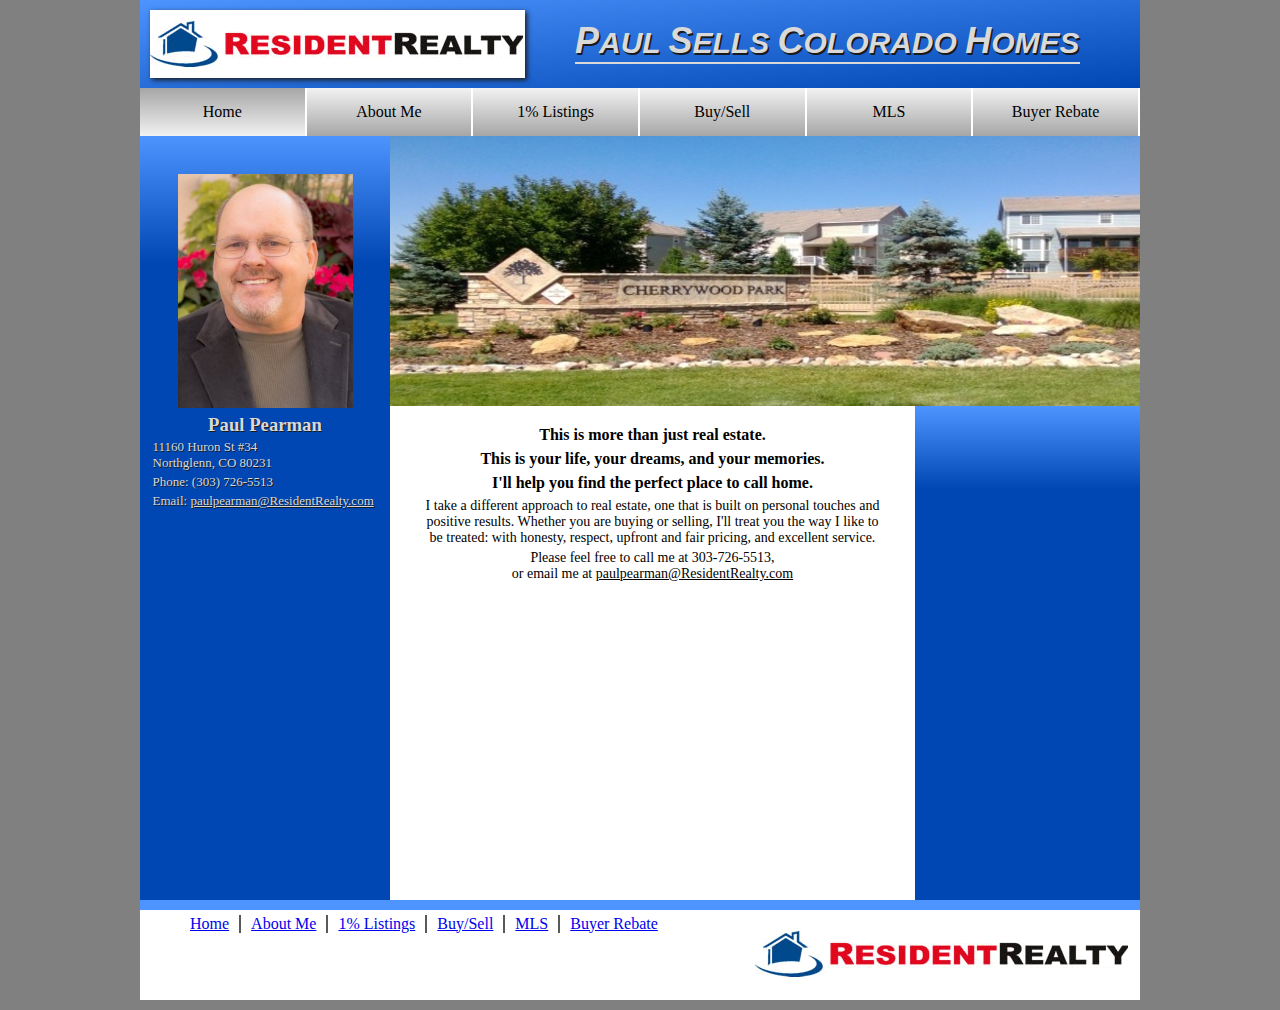
==== index.html @ 995fafb0 "Update index.html" ====
<html>
  <title>Home - Paul Sells Colorado Homes</title>
  <link rel="stylesheet" type="text/css" href="main.css"/>
  <body>
    <header>
      <div class="TopOfHeader">
        <img class="logo" src="logo.png">
        <h1 class="banner"><strong>P</strong>AUL <strong>S</strong>ELLS <strong>C</strong>OLORADO <strong>H</strong>OMES</h1>
      </div>
      <div class="BottomOfHeader">
        <ul class="NavOptions">
          <a href="index.html"><li class="ActiveTab">Home</li></a>
          <a href="about.html"><li class="Tab">About Me</li></a>
          <a href="1percent.html"><li class="Tab">1% Listings</li></a>
          <a href="BuySell.html"><li class="Tab">Buy/Sell</li></a>
          <a href="http://paulpearman.coloradoidx.com/"><li class="Tab">MLS</li></a>
          <a href="BuyerRebate.html"><li class="Tab">Buyer Rebate</li></a>
        </ul>
      </div>
  </header>
  <div class="LeftColumn">
    <img class="headshot" src="PaulPearman.png">
    <div>
      <h3>Paul Pearman</h3>
      <p>11160 Huron St #34<br>Northglenn, CO 80231</p>
      <p>Phone: (303) 726-5513</p>
      <p>Email: 
      <a href="http://www.showingassistant.com/showingassistant/cfm/AgentSite.cfm?AgentID=740">
      paulpearman@ResidentRealty.com</a></p>
    </div>
  </div>
  <div class="RightColumn">
    <link rel="stylesheet" type="text/css" href="homepage.css"/>
    <div class="TopOfRightColumn">
      <img class="PhotoReel" src="Scenery1.png">
      <div class="BottomBanner">
        <p class="Credits">Image Courtesy of <a>Rysedorph Photography</a></p>
      </div>
    </div>
    <div class="BottomOfRightColumn">
      <div class="RightSide">
      </div>
      <div class="LeftSide">
        <div class="MissionStatement">
          <h3>This is more than just real estate.</h3>
          <h3>This is your life, your dreams, and your memories.</h3>
         <h3>I'll help you find the perfect place to call home.</h3>
         <p>I take a different approach to real estate, one that is built on personal touches and positive results.
         Whether you are buying or selling, I'll treat you the way I like to be treated: with honesty, respect,
         upfront and fair pricing, and excellent service.</p>
         <p>Please feel free to call me at 303-726-5513,<br>or email me at <a href="http://www.showingassistant.com/showingassistant/cfm/AgentSite.cfm?AgentID=740">
      paulpearman@ResidentRealty.com</a></p>
        </div>
      </div>
  </div>
  </div>
  <footer>
    <ul>
      <li class="FooterHome"><a href="index.html">Home</a></li>
      <li><a href="about.html">About Me</a></li>
      <li><a href="1percent.html">1% Listings</a></li>
      <li><a href="BuySell.html">Buy/Sell</a></li>
      <li><a href="http://paulpearman.coloradoidx.com/">MLS</a></li>
      <li><a href="BuyerRebate.html">Buyer Rebate</a></li>
    </ul>
    <img src="logo.png">
  </footer>
  <script src="<script src="https://ajax.googleapis.com/ajax/libs/jquery/1.12.2/jquery.min.js"></script>
  <script src="main.js"></script>
  </body>
</html>
---- main.css ----
html {
margin:0;
background-color: #808080;
}
header {
width:100%;
}
.TopOfHeader {
  background:linear-gradient(to bottom right, #4d94ff, #0047b3);
  height:88px;
}
.logo {
  margin:10px;
  box-shadow: 2px 2px 5px #1a1a1a;
  float:left;
}
.banner {
  float:left;
  margin-top:20px;
  margin-bottom:0;
  margin-left:40px;
  font-family:"Helvetica";
  font-size:30px;
  font-weight:900;
  font-style:oblique;
  color: #d9d9d9;
  text-shadow: 1.5px 1.5px #1a1a1a;
  border-bottom: 2px solid #d9d9d9;
}
.banner strong {
  font-size:36px;
}
.BottomOfHeader {
  width:100%;
}
.NavOptions {
  width:100%;
  list-style-type:none;
  margin:0;
  margin-left:-40px;
  text-align:center;
}
.Tab, .ActiveTab {
  width:16.46666%;
  margin-right:0.2%;
  float:left;
  padding-top:15px;
  padding-bottom:15px;
}
.NavOptions a {
  color: #000000;
}
.NavOptions li:hover {
  background:linear-gradient(#a6a6a6, #f2f2f2);
}
.ActiveTab {
  background:linear-gradient(#a6a6a6, #f2f2f2);
}
.Tab {
  background:linear-gradient(#f2f2f2, #a6a6a6);
}
body {
  width:1000px;
  height:1000px;
  margin:0;
  margin-left:auto;
  margin-right:auto;
  background-color:white;
}
.LeftColumn {
float:left;
width:25%;
height:76.35%;
background: linear-gradient(#4d94ff, #0047b3, #0047b3, #0047b3, #0047b3, #0047b3, #0047b3);
}
.headshot {
  width:70%;
  margin:15%;
}
.LeftColumn div {
  margin:5%;
  margin-top:-20%;
  color: #d9d9d9;
  text-shadow: 1px 1px #1a1a1a;
}
.LeftColumn h3 {
  text-align:center;
  margin-bottom:0;
}
.LeftColumn a, .LeftColumn p {
  color:#d9d9d9;
  margin-top:3px;
  margin-bottom:3px;
  font-size:13px;
}
footer {
  float:left;
  width:100%;
  height:10%;
  border-top:10px solid #4d94ff;
}
footer ul {
  list-style-type: none;
  float:left;
  margin:0;
}
footer img {
  float:right;
  margin:10px;
}
footer li {
  float:left;
  padding:0px;
  padding-left:10px;
  padding-right:10px;
  margin-top:5px;
  border-left: 2px solid #595959;
}
.FooterHome {
  border-left:0px;
}
footer p {
  float:right;
  margin:0;
  margin-top:45px;
}
footer p a {
  color: #000000;
  text-decoration:none;
  font-style:italic;
  font-family:Verdana;
  font-weight:thick;
  font-size:12px;
}
footer p img {
  width: 18px;
  height:18px;
  margin:0;
}
---- homepage.css ----
.RightColumn {
float:left;
width:75%;
height:76.35%;
}
.TopOfRightColumn {
  /*height:270px;*/
  width:750px;
}
.PhotoReel {
  height:270px;
  width: 750px;
}
.Credits {
  float:right;
  font-size:10px;
  color:white;
  font-family:"Helvetica";
  margin:0;
}
.BottomBanner {
  width:100%;
  height:20px;
  margin-top:-20px;
  z-index:1;
  position:absolute;
}
.BottomOfRightColumn {
  height:64.75%;
  width:100%;
}
.LeftSide {
  float:right;
  width:70%;
  height:100%;
  background-color:white;
}
.RightSide {
  float:right;
  width:30%;
  height:100.5%;
  background: linear-gradient(#4d94ff, #0047b3, #0047b3, #0047b3, #0047b3, #0047b3, #0047b3);
}
.MissionStatement {
  margin:10px;
  margin-top:20px;
}
.MissionStatement h3 {
  font-size:16px;
  text-align:center;
  margin-top:6px;
  margin-bottom:6px;
}
.MissionStatement p {
  font-size:14px;
  margin-left:20px;
  margin-right:20px;
  margin-top:4px;
  margin-bottom:4px;
  text-align:center;
}
.MissionStatement a {
  color: #000000;
}
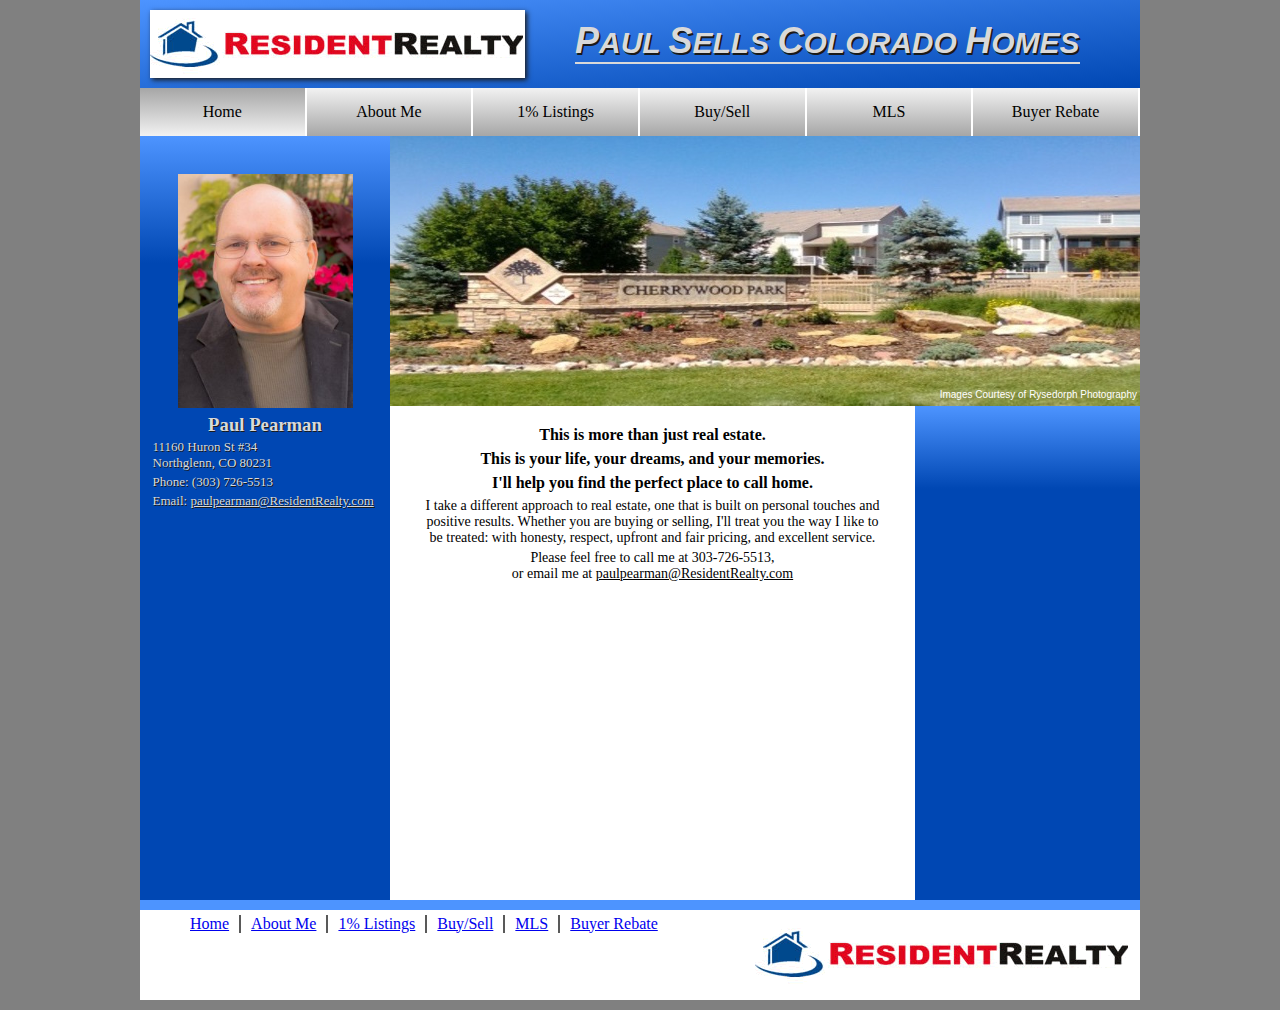
==== commit 5d1f1a38: "Update index.html" ====
--- a/index.html
+++ b/index.html
@@ -34,7 +34,7 @@
     <div class="TopOfRightColumn">
       <img class="PhotoReel" src="Scenery1.png">
       <div class="BottomBanner">
-        <p class="Credits">Image Courtesy of <a>Rysedorph Photography</a></p>
+        <p class="Credits">Images Courtesy of <a>Rysedorph Photography</a></p>
       </div>
     </div>
     <div class="BottomOfRightColumn">
--- a/homepage.css
+++ b/homepage.css
@@ -17,9 +17,11 @@
   color:white;
   font-family:"Helvetica";
   margin:0;
+  margin-top:3px;
+  margin-right:3px;
 }
 .BottomBanner {
-  width:100%;
+  width:750px;
   height:20px;
   margin-top:-20px;
   z-index:1;
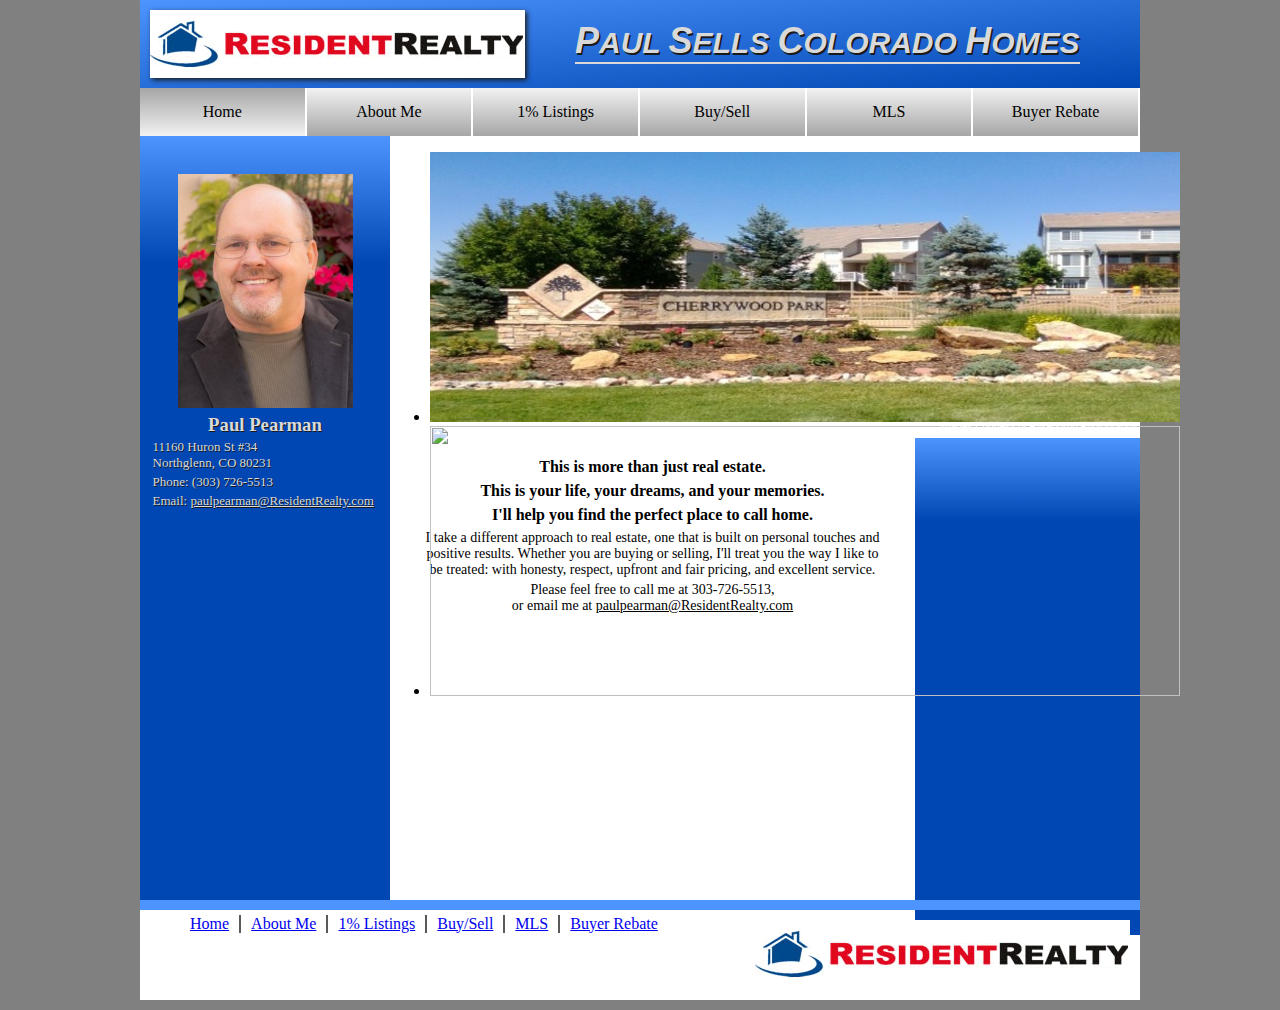
==== commit c6f2ff88: "Update index.html" ====
--- a/index.html
+++ b/index.html
@@ -32,7 +32,10 @@
   <div class="RightColumn">
     <link rel="stylesheet" type="text/css" href="homepage.css"/>
     <div class="TopOfRightColumn">
-      <img class="PhotoReel" src="Scenery1.png">
+      <ul class="PhotoReel">
+        <li class="Photo"><img class="PhotoReel" src="Scenery1.png"></li>
+        <li class="Photo"><img class="PhotoReel" src="Scenery2.png"></li>
+      </ul>
       <div class="BottomBanner">
         <p class="Credits">Images Courtesy of <a>Rysedorph Photography</a></p>
       </div>
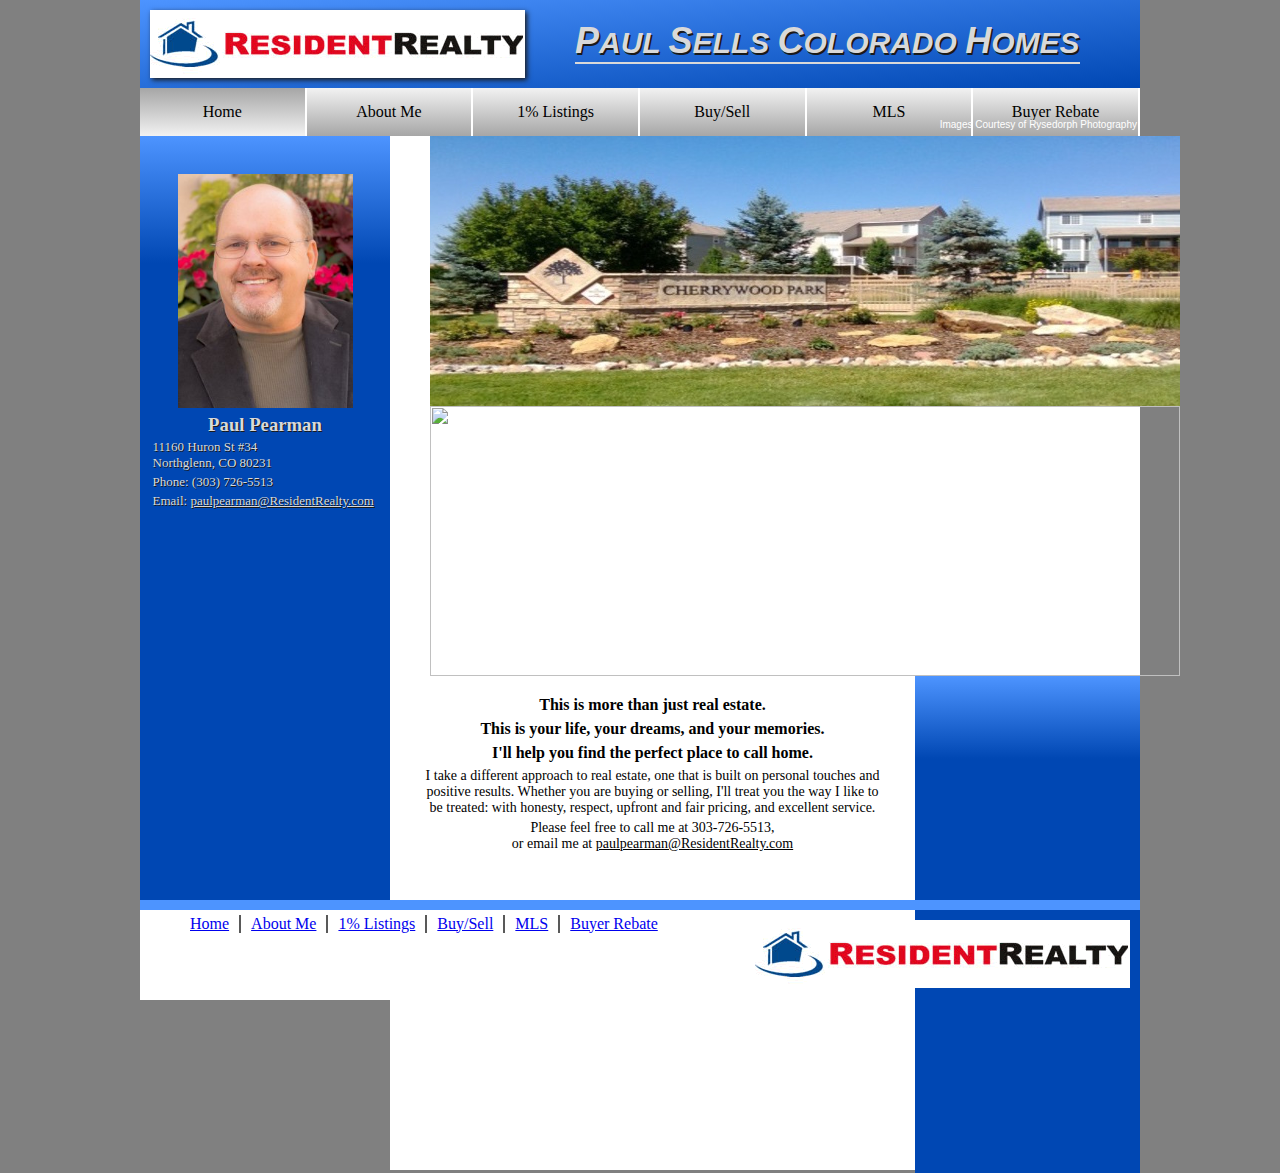
==== commit 8bb453f3: "Update index.html" ====
--- a/index.html
+++ b/index.html
@@ -33,8 +33,8 @@
     <link rel="stylesheet" type="text/css" href="homepage.css"/>
     <div class="TopOfRightColumn">
       <ul class="PhotoReel">
-        <li class="Photo"><img class="PhotoReel" src="Scenery1.png"></li>
-        <li class="Photo"><img class="PhotoReel" src="Scenery2.png"></li>
+        <li class="Photo"><img src="Scenery1.png"></li>
+        <li class="Photo"><img src="Scenery2.png"></li>
       </ul>
       <div class="BottomBanner">
         <p class="Credits">Images Courtesy of <a>Rysedorph Photography</a></p>
--- a/homepage.css
+++ b/homepage.css
@@ -8,8 +8,14 @@
   width:750px;
 }
 .PhotoReel {
+  list-style-type:none;
+  margin:0;
+}
+.PhotoReel li img {
   height:270px;
   width: 750px;
+  float:left;
+  margin:0;
 }
 .Credits {
   float:right;
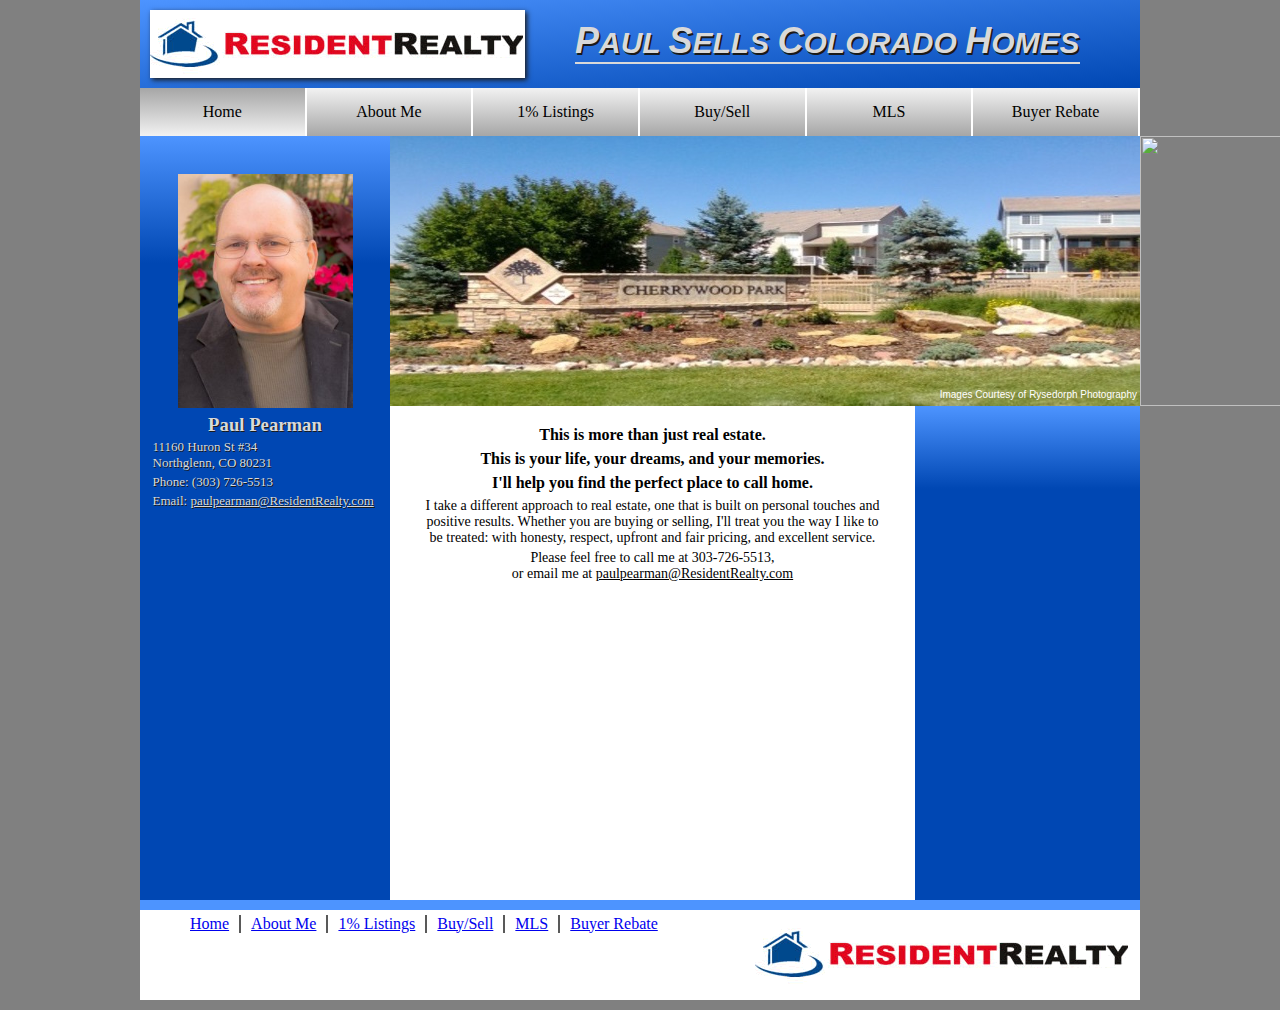
==== commit 88c33017: "Update index.html" ====
--- a/index.html
+++ b/index.html
@@ -32,10 +32,12 @@
   <div class="RightColumn">
     <link rel="stylesheet" type="text/css" href="homepage.css"/>
     <div class="TopOfRightColumn">
-      <ul class="PhotoReel">
-        <li class="Photo"><img src="Scenery1.png"></li>
-        <li class="Photo"><img src="Scenery2.png"></li>
-      </ul>
+      <div class="TopBanner">
+        <ul class="PhotoReel">
+          <li class="Photo"><img src="Scenery1.png"></li>
+          <li class="Photo"><img src="Scenery2.png"></li>
+        </ul>
+      </div>
       <div class="BottomBanner">
         <p class="Credits">Images Courtesy of <a>Rysedorph Photography</a></p>
       </div>
--- a/homepage.css
+++ b/homepage.css
@@ -10,6 +10,9 @@
 .PhotoReel {
   list-style-type:none;
   margin:0;
+  margin-left:-40px;
+  width:1500px;
+  overflow:hidden;
 }
 .PhotoReel li img {
   height:270px;
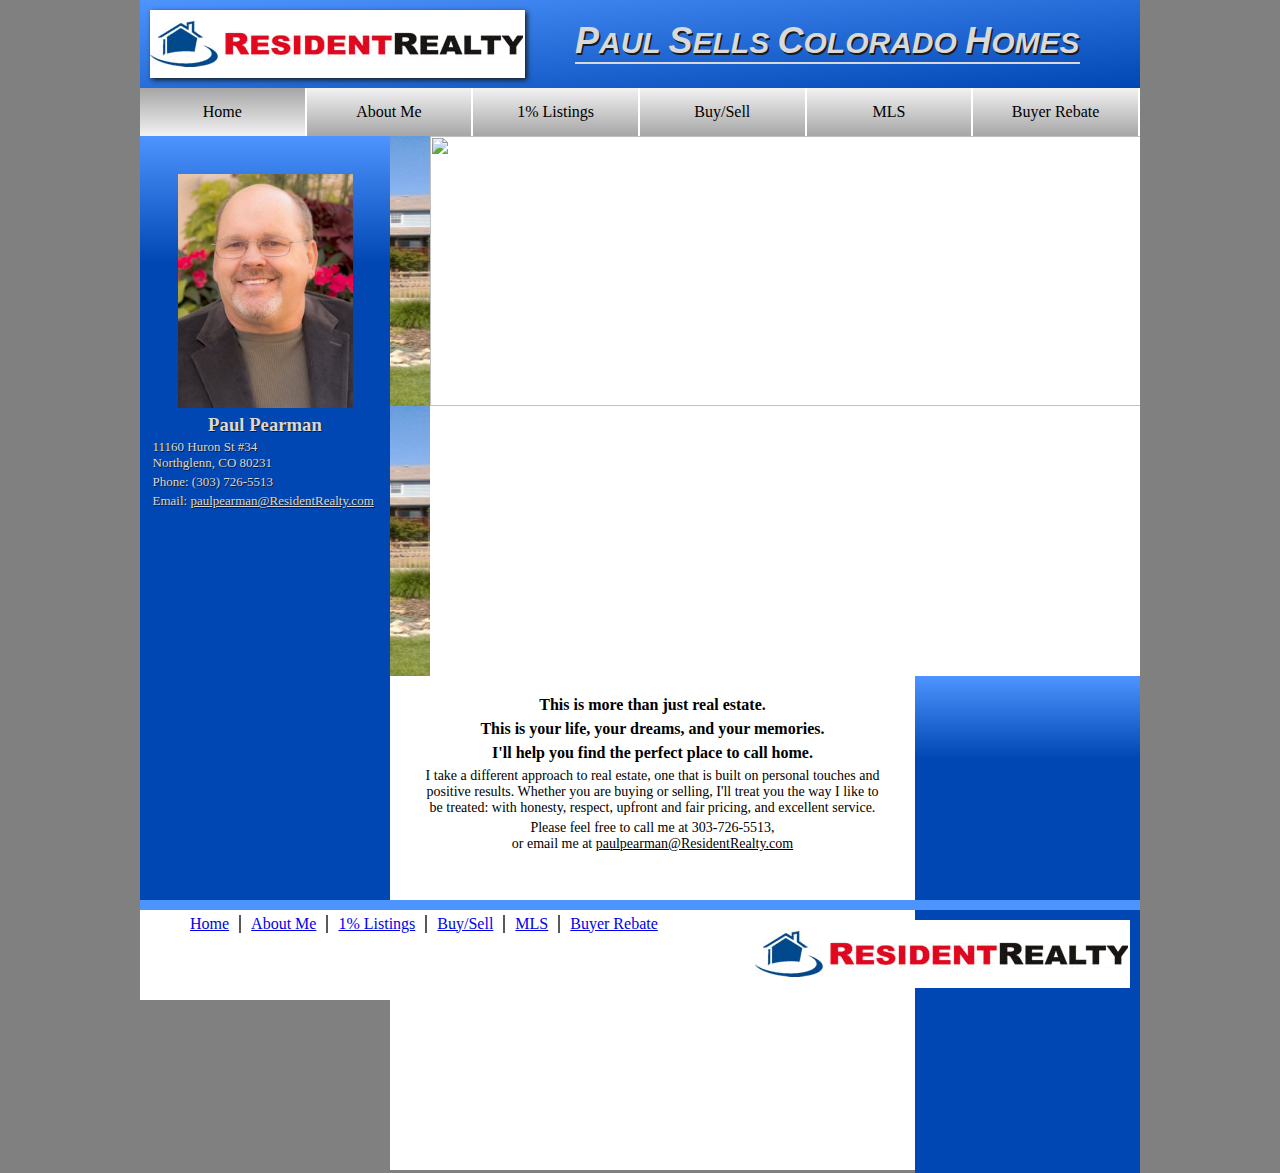
==== commit 41233a01: "Update index.html" ====
--- a/index.html
+++ b/index.html
@@ -36,6 +36,7 @@
         <ul class="PhotoReel">
           <li class="Photo"><img src="Scenery1.png"></li>
           <li class="Photo"><img src="Scenery2.png"></li>
+          <li class="Photo"><img src="Scenery1.png"></li>
         </ul>
       </div>
       <div class="BottomBanner">
--- a/homepage.css
+++ b/homepage.css
@@ -4,15 +4,17 @@
 height:76.35%;
 }
 .TopOfRightColumn {
-  /*height:270px;*/
   width:750px;
+}
+.TopBanner {
+  width:100%;
+  overflow:hidden;
 }
 .PhotoReel {
   list-style-type:none;
   margin:0;
-  margin-left:-40px;
+  margin-left:-750px;
   width:1500px;
-  overflow:hidden;
 }
 .PhotoReel li img {
   height:270px;
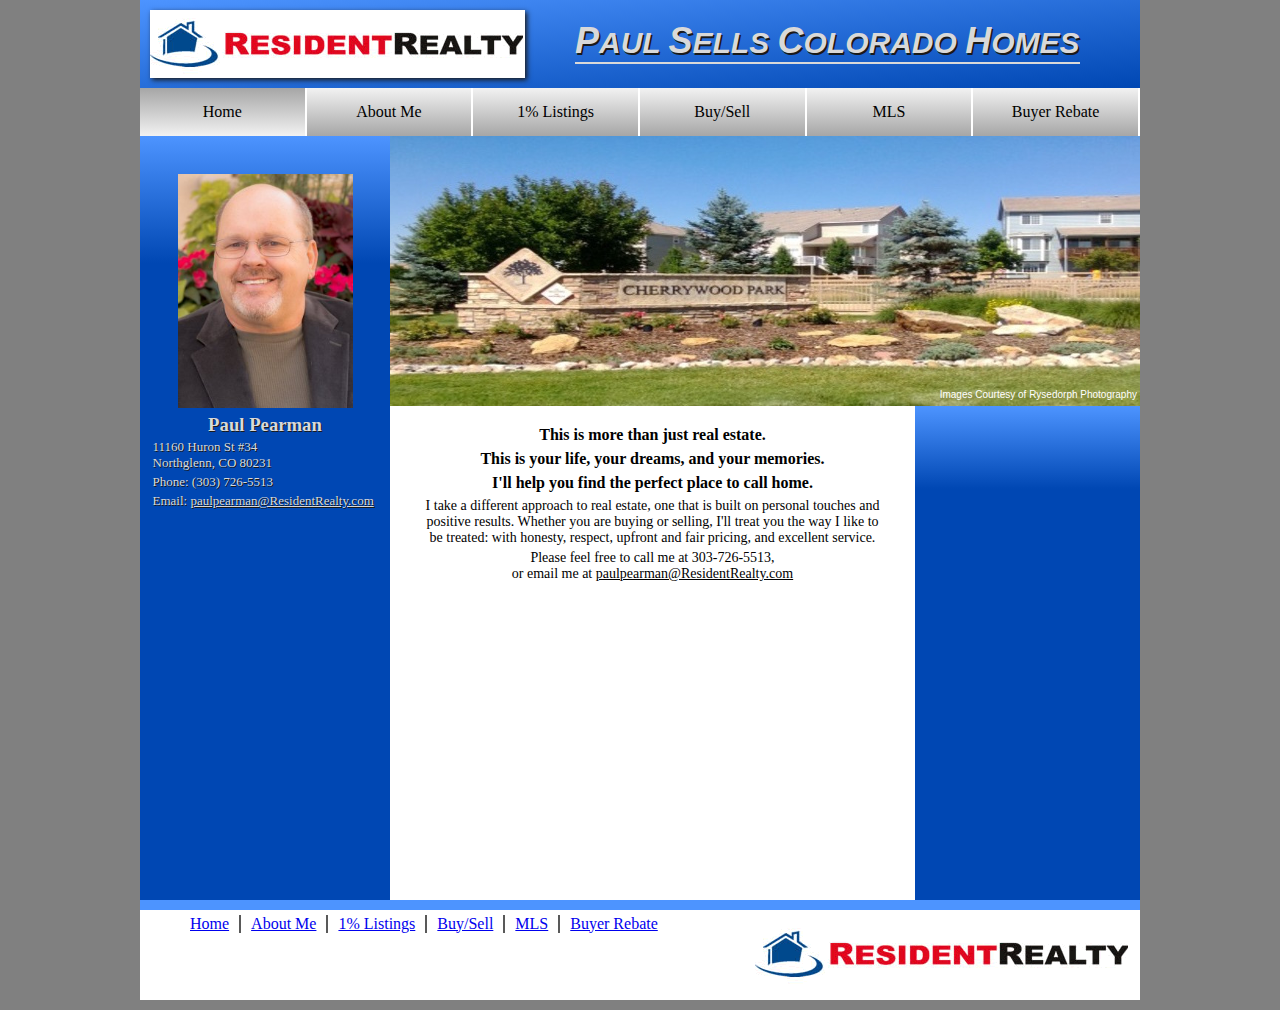
==== commit 860dfec7: "Update index.html" ====
--- a/index.html
+++ b/index.html
@@ -71,7 +71,7 @@
     </ul>
     <img src="logo.png">
   </footer>
-  <script src="<script src="https://ajax.googleapis.com/ajax/libs/jquery/1.12.2/jquery.min.js"></script>
+  <script src="https://ajax.googleapis.com/ajax/libs/jquery/1.12.2/jquery.min.js"></script>
   <script src="main.js"></script>
   </body>
 </html>
--- a/homepage.css
+++ b/homepage.css
@@ -13,8 +13,8 @@
 .PhotoReel {
   list-style-type:none;
   margin:0;
-  margin-left:-750px;
-  width:1500px;
+  margin-left:-40px;
+  width:2250px;
 }
 .PhotoReel li img {
   height:270px;
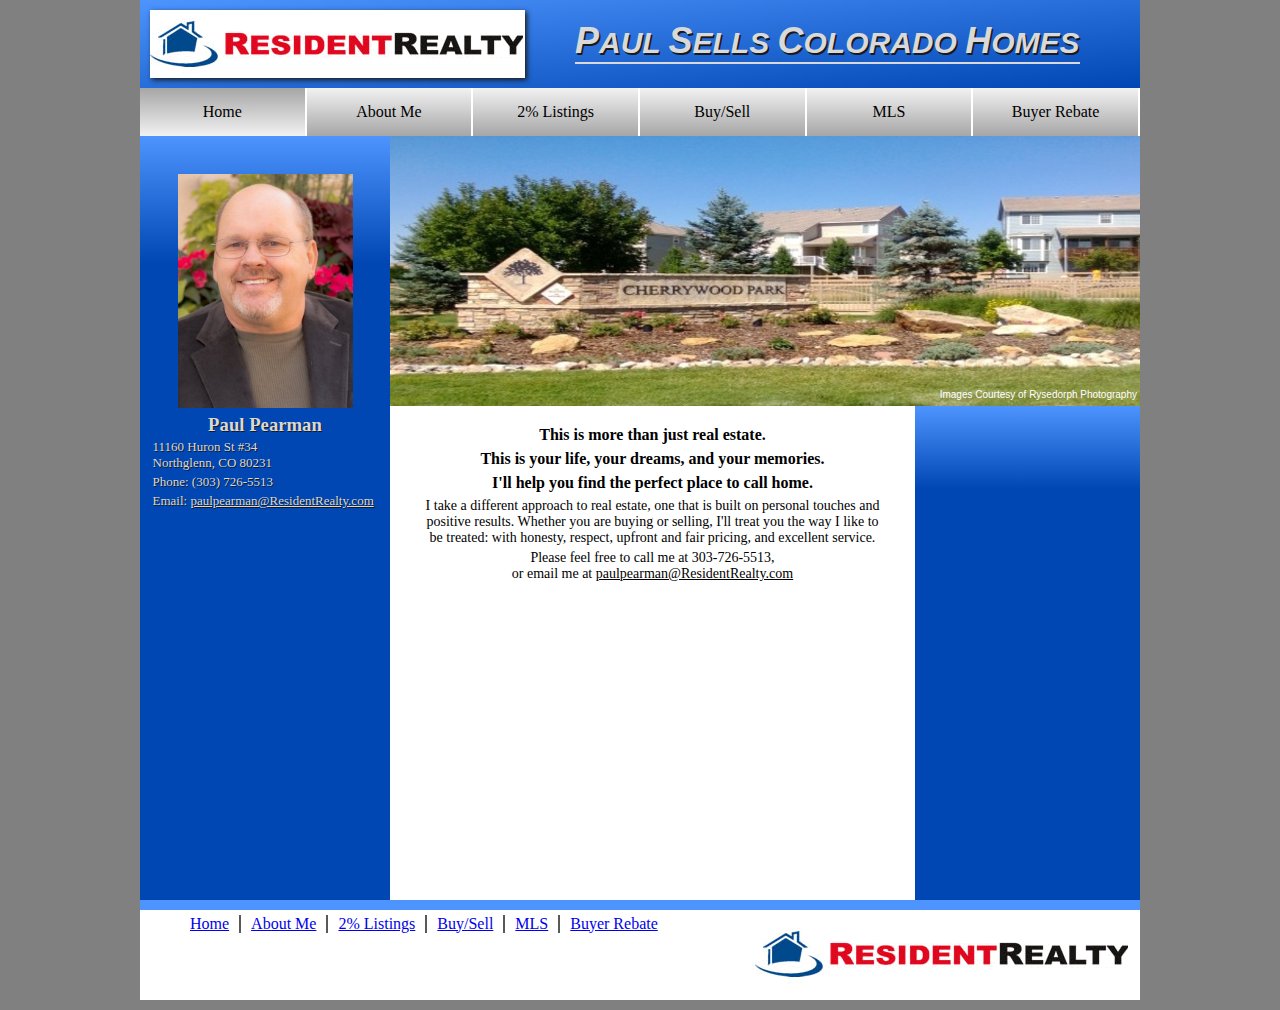
==== commit ba7fd083: "Update index.html" ====
--- a/index.html
+++ b/index.html
@@ -11,7 +11,7 @@
         <ul class="NavOptions">
           <a href="index.html"><li class="ActiveTab">Home</li></a>
           <a href="about.html"><li class="Tab">About Me</li></a>
-          <a href="1percent.html"><li class="Tab">1% Listings</li></a>
+          <a href="2percent.html"><li class="Tab">2% Listings</li></a>
           <a href="BuySell.html"><li class="Tab">Buy/Sell</li></a>
           <a href="http://paulpearman.coloradoidx.com/"><li class="Tab">MLS</li></a>
           <a href="BuyerRebate.html"><li class="Tab">Buyer Rebate</li></a>
@@ -64,7 +64,7 @@
     <ul>
       <li class="FooterHome"><a href="index.html">Home</a></li>
       <li><a href="about.html">About Me</a></li>
-      <li><a href="1percent.html">1% Listings</a></li>
+      <li><a href="2percent.html">2% Listings</a></li>
       <li><a href="BuySell.html">Buy/Sell</a></li>
       <li><a href="http://paulpearman.coloradoidx.com/">MLS</a></li>
       <li><a href="BuyerRebate.html">Buyer Rebate</a></li>
